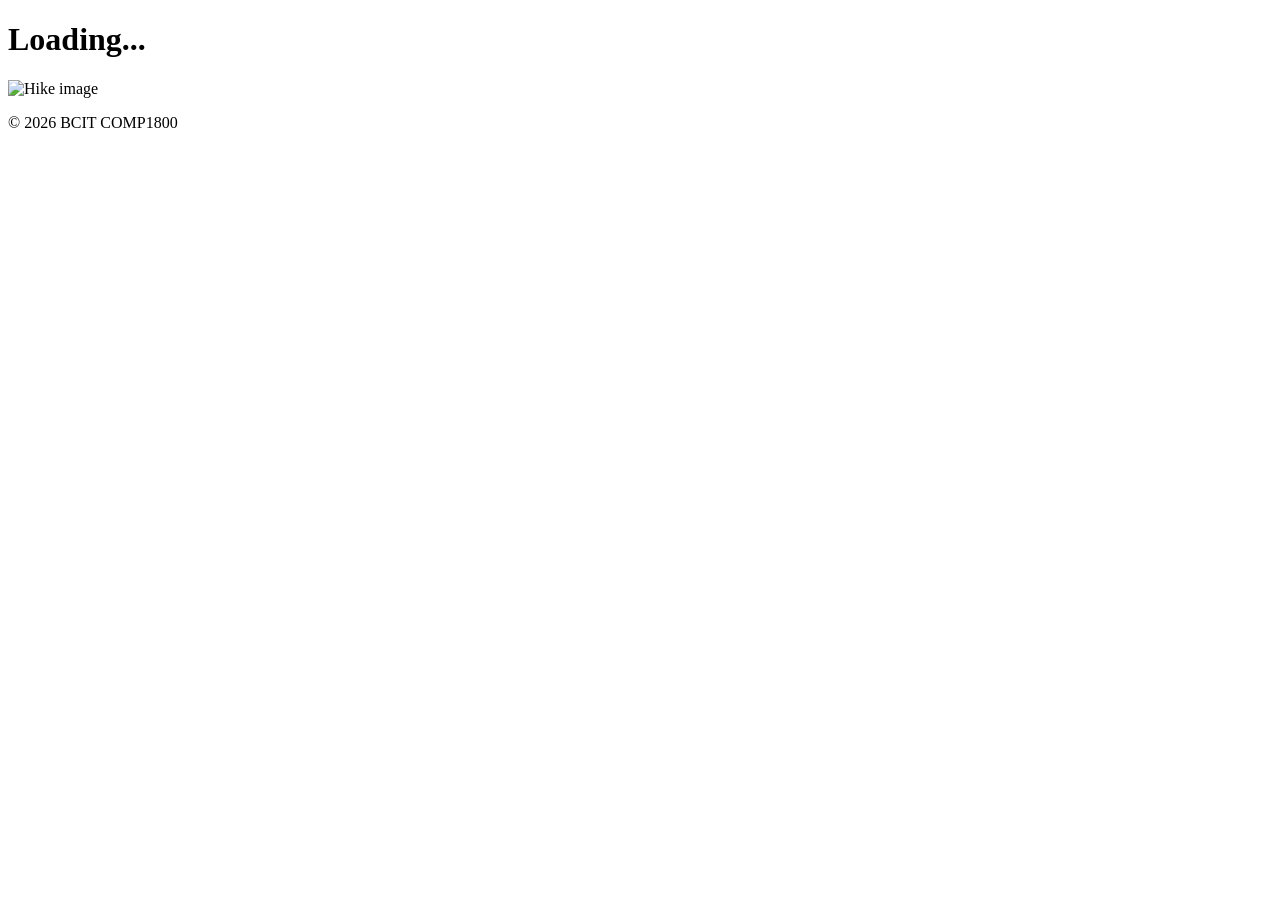
==== eachHike.html @ 6f38cab9 "add read more functionality" ====
<!doctype html>
<html lang="en">
  <head>
    <title>My BCIT Project</title>
    <meta name="comp1800 template" content="My 1800 App" />

    <!-- Required meta tags -->
    <meta charset="utf-8" />
    <meta name="viewport" content="width=device-width, initial-scale=1" />

    <!-- Web Components for shared navbar and footer layout -->
    <script type="module" src="/src/components/site-navbar.js"></script>
    <script type="module" src="/src/components/site-footer.js"></script>
  </head>

  <body>
    <!------------------------------>
    <!-- Your HTML Layout go here -->
    <!------------------------------>

    <!-- our own navbar goes here -->
    <site-navbar></site-navbar>

    <!-- Main content goes here -->
    <main class="container py-4">
      <h1 id="hikeName">Loading...</h1>
      <img
        id="hikeImage"
        class="img-fluid rounded mt-3"
        src=""
        alt="Hike image"
      />
    </main>
    <!-- our own footer goes here -->
    <site-footer></site-footer>

    <!---------------------------------------------->
    <!-- Your own JavaScript scripts go here      -->
    <!---------------------------------------------->
    <script type="module" src="/src/app.js"></script>
    <script type="module" src="/src/eachHike.js"></script>
  </body>
</html>
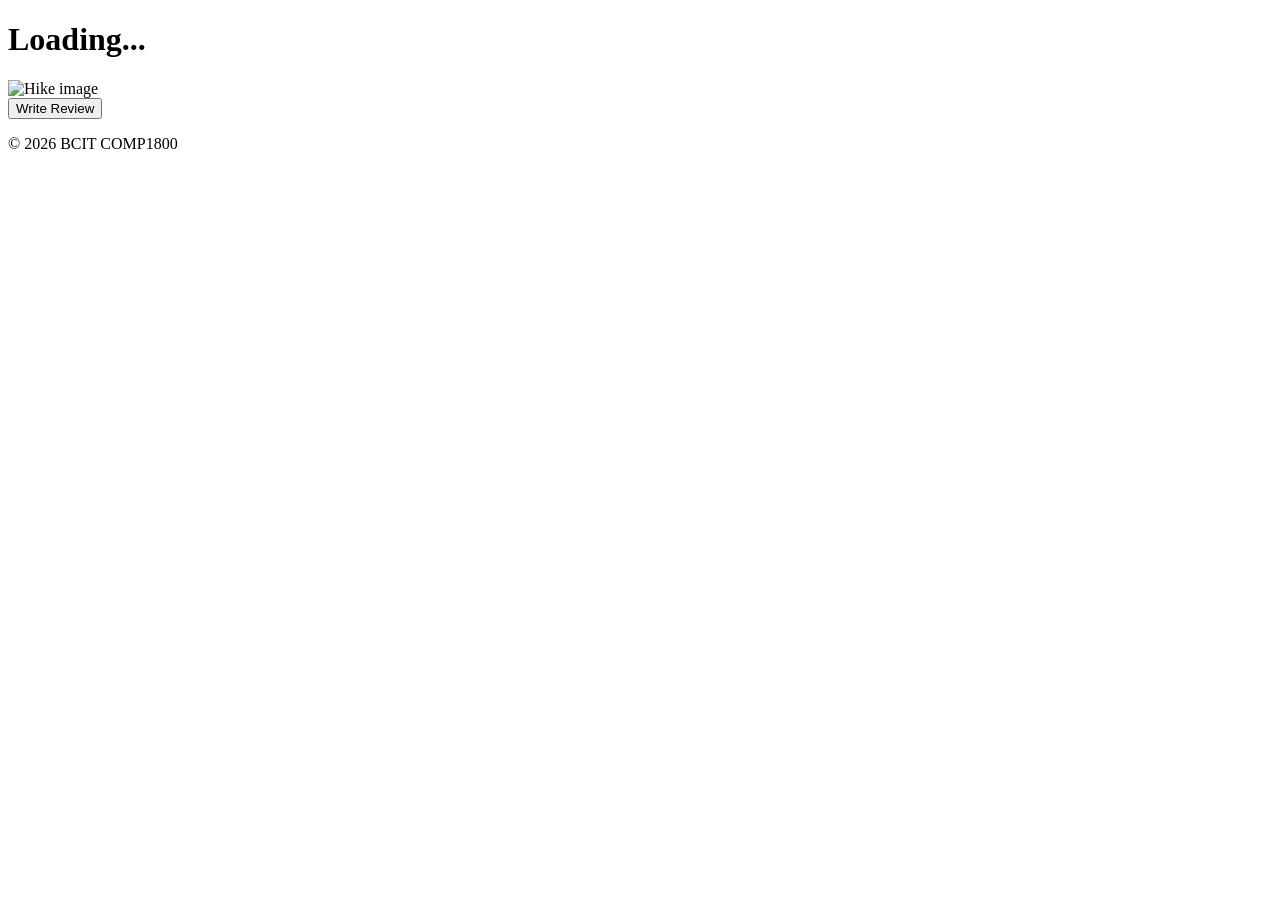
==== commit 17bb8cfb: "add reviews" ====
--- a/eachHike.html
+++ b/eachHike.html
@@ -24,12 +24,21 @@
     <!-- Main content goes here -->
     <main class="container py-4">
       <h1 id="hikeName">Loading...</h1>
+
+      <!-- Hike image -->
       <img
         id="hikeImage"
-        class="img-fluid rounded mt-3"
+        class="img-fluid rounded mt-3 d-block mx-auto"
         src=""
         alt="Hike image"
       />
+
+      <!-- Write Review button (handled in JavaScript) -->
+      <div class="text-center mt-3">
+        <button id="writeReviewBtn" class="btn btn-primary">
+          Write Review
+        </button>
+      </div>
     </main>
     <!-- our own footer goes here -->
     <site-footer></site-footer>
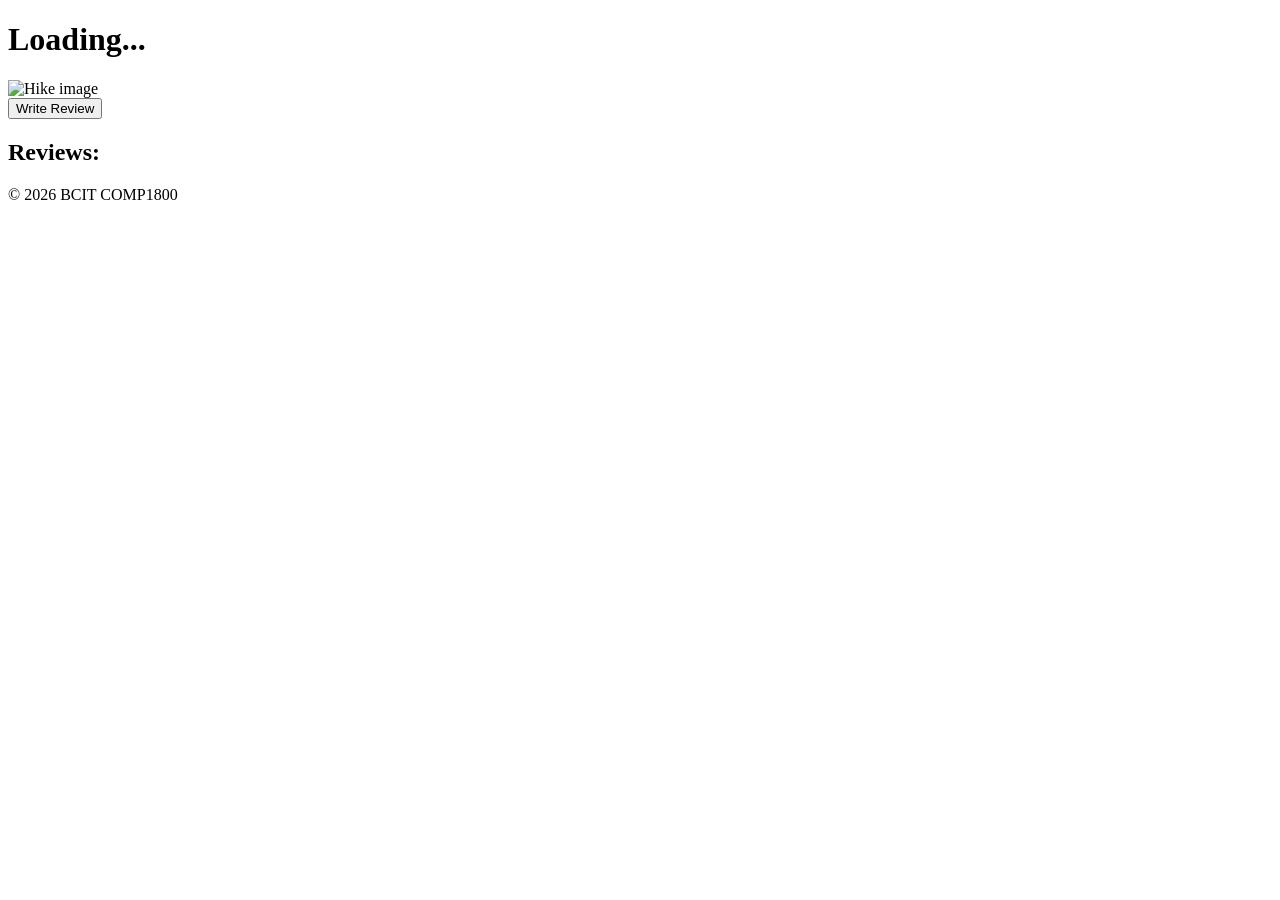
==== commit 4cf67cf5: "populate reviews" ====
--- a/eachHike.html
+++ b/eachHike.html
@@ -11,6 +11,11 @@
     <!-- Web Components for shared navbar and footer layout -->
     <script type="module" src="/src/components/site-navbar.js"></script>
     <script type="module" src="/src/components/site-footer.js"></script>
+    <link
+      href="https://fonts.googleapis.com/icon?family=Material+Icons"
+      rel="stylesheet"
+    />
+    <link rel="stylesheet" src="/src/styles/style.css" />
   </head>
 
   <body>
@@ -39,6 +44,53 @@
           Write Review
         </button>
       </div>
+
+      <div class="container">
+        <h2>Reviews:</h2>
+        <div id="details-go-here"></div>
+
+        <!-- Vertical stack container -->
+        <div id="reviewCardGroup" class="d-flex flex-column gap-3">
+          <!-- cards will be appended here -->
+        </div>
+      </div>
+      <!-- TEMPLATE -->
+      <template id="reviewCardTemplate">
+        <div class="card bg-secondary mx-auto review-card">
+          <div class="card-body py-2 px-3">
+            <div class="d-flex justify-content-between align-items-start">
+              <h6 class="title mb-1">placeholder</h6>
+              <small class="time text-muted">placeholder</small>
+            </div>
+
+            <div class="star-rating small mb-2"></div>
+
+            <!-- Organized details in 2 columns -->
+            <div class="row g-1 small">
+              <div class="col-6">
+                <span class="fw-semibold">Level:</span>
+                <span class="level">placeholder</span>
+              </div>
+              <div class="col-6">
+                <span class="fw-semibold">Season:</span>
+                <span class="season">placeholder</span>
+              </div>
+              <div class="col-6">
+                <span class="fw-semibold">Scrambled:</span>
+                <span class="scrambled">placeholder</span>
+              </div>
+              <div class="col-6">
+                <span class="fw-semibold">Flooded:</span>
+                <span class="flooded">placeholder</span>
+              </div>
+            </div>
+
+            <hr class="my-2" />
+
+            <p class="description small mb-0">placeholder</p>
+          </div>
+        </div>
+      </template>
     </main>
     <!-- our own footer goes here -->
     <site-footer></site-footer>
